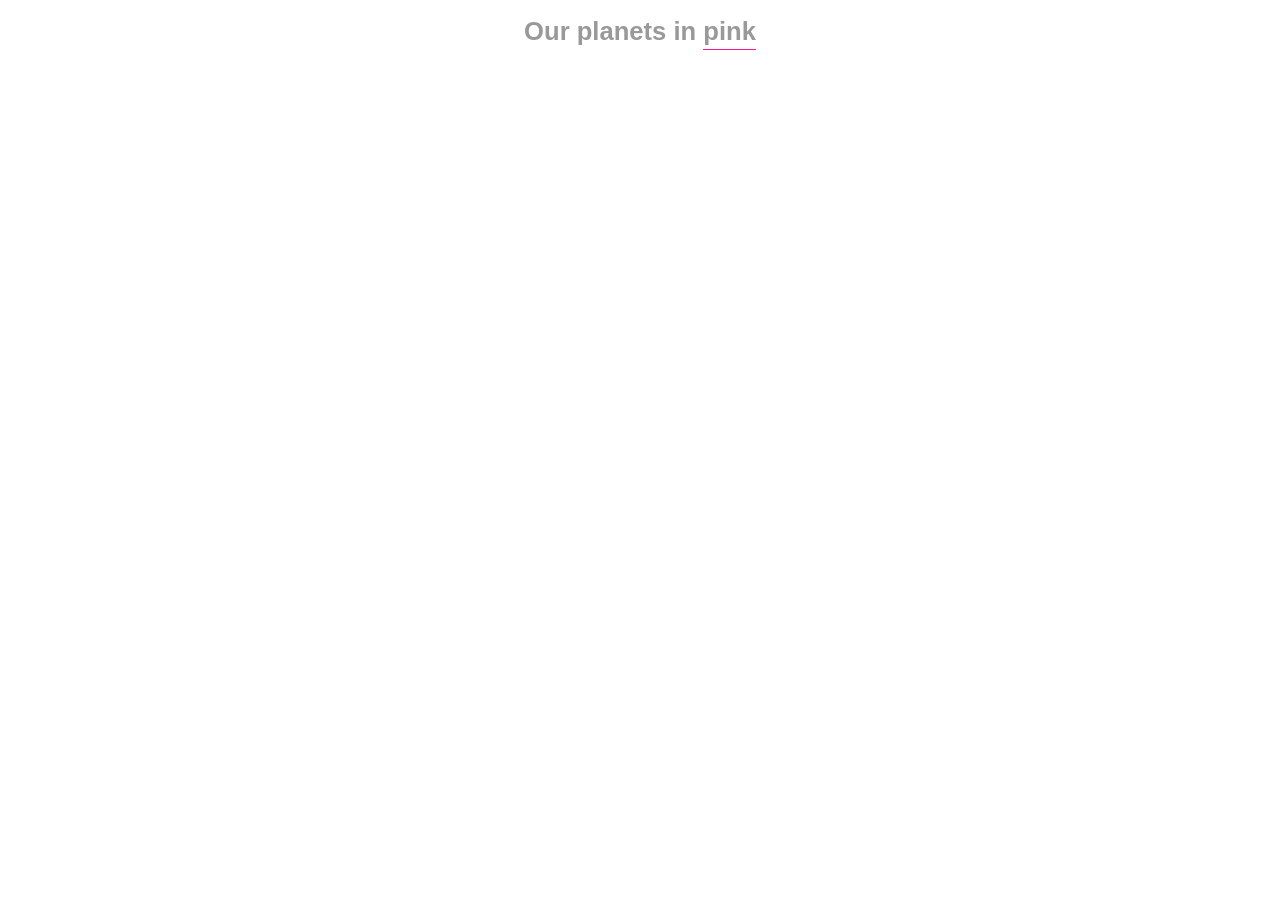
==== index.html @ ed4edcd1 "Rename planets.html to index.html" ====
<!DOCTYPE html>

<html lang="en">

<head>

	<title>Planets</title>
	<meta charset="utf-8">

	<script src="//d3js.org/d3.v4.js"></script>
	<link rel="stylesheet" type="text/css" href="css/planets.css">

</head>

<body>

	<h1 id="headline">Our planets in <span id="pink">pink</span></h1>
	<div id="vis"></div>

	<script type="text/javascript" src="js/planets.js">></script>

</body>

</html>
---- css/planets.css ----
body {
	font-family: Avenir, sans-serif;
	font-size: 0.8rem;
}

#headline {
	text-align: center;
	color: #999;
}

#pink {
	border-bottom: 1px solid deeppink;
	padding-bottom: 0.25rem;
}

circle {
	fill: none;
	stroke: deeppink;
	stroke-width: 1px;
}

line {
	stroke: #ccc;
	stroke-width: 0.5px;	
}

.label {
	fill: #777;
}

#note {
	fill: #aaa;
	font-size: 0.7rem;
}
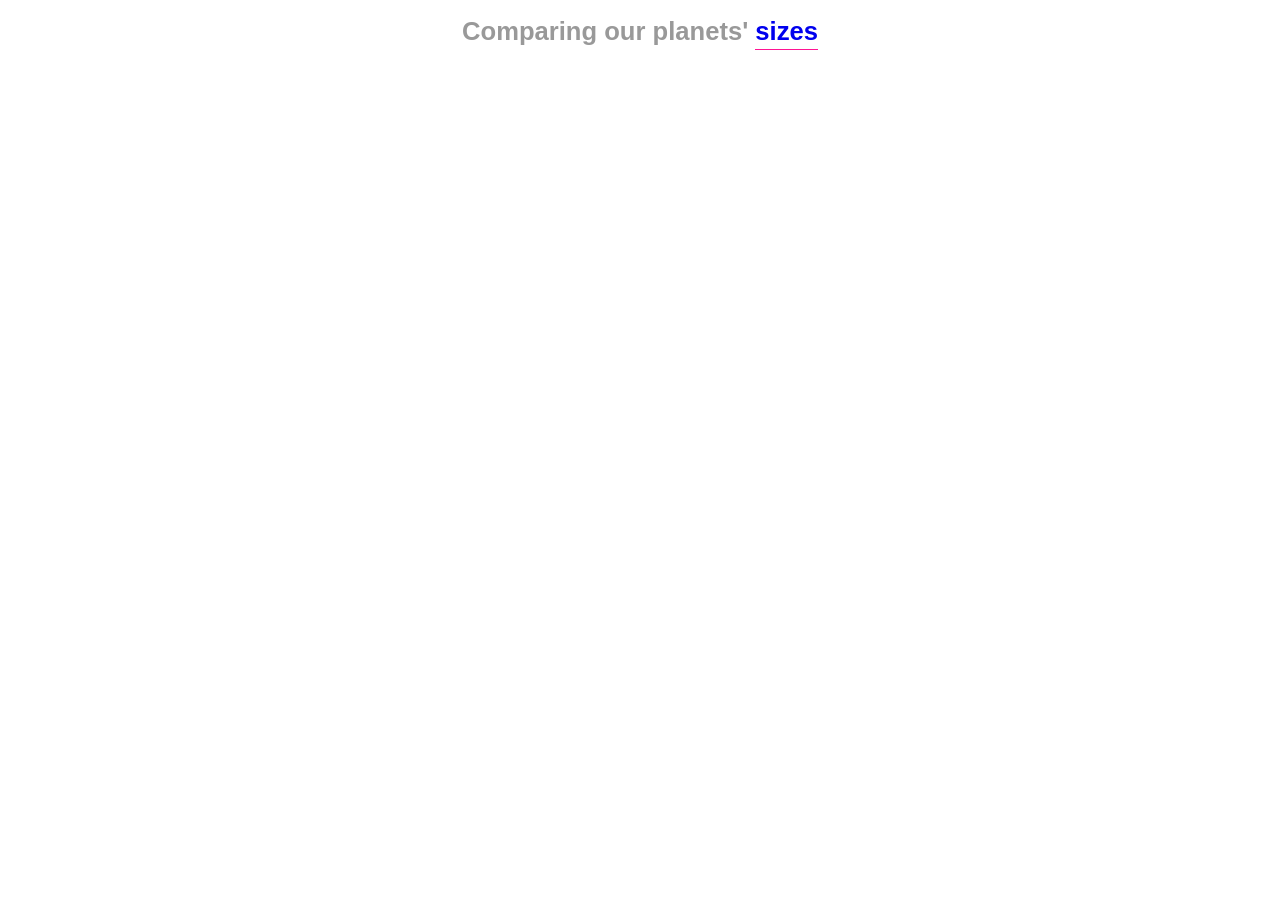
==== commit 90824a91: "Rename planets.html to index.html" ====
--- a/index.html
+++ b/index.html
@@ -15,10 +15,15 @@
 
 <body>
 
-	<h1 id="headline">Our planets in <span id="pink">pink</span></h1>
+	<h1 id="headline">Comparing our planets' <span id="pink"><a href="https://en.wikipedia.org/wiki/List_of_Solar_System_objects_by_size" target="_blank">sizes</a></span></h1>
 	<div id="vis"></div>
 
-	<script type="text/javascript" src="js/planets.js">></script>
+	<div id="tooltip">
+		<div id="tip-header"></div>
+		<div id="tip-body"></div>
+	</div>
+
+	<script type="text/javascript" src="js/planets.js"></script>
 
 </body>
 
--- a/css/planets.css
+++ b/css/planets.css
@@ -14,7 +14,7 @@
 }
 
 circle {
-	fill: none;
+	fill: #fff;
 	stroke: deeppink;
 	stroke-width: 1px;
 }
@@ -31,4 +31,52 @@
 #note {
 	fill: #aaa;
 	font-size: 0.7rem;
-}+}
+
+a:link {
+	text-decoration: none;
+}
+a:visited {
+	color: #999;
+}
+a:hover {
+	color: deeppink;
+}
+a:active {
+	color: #999;	
+}
+
+
+#tooltip {
+  position: absolute;
+  display: inline-block;
+  color: #555;
+  /* color: deeppink; */
+  font-size: 11px;
+  text-align: left;
+  background: #fafafa;
+  box-shadow: 2px 2px 5px rgba(0, 0, 20, 0.25);
+  pointer-events: none;
+  line-height: 200%;
+  max-width: 250px;
+
+  opacity: 0;
+}
+
+#tip-header {
+  padding: 10px;
+  border-bottom: 1px solid pink;
+  color: #666;
+  font-weight: bold;
+  font-size: 0.9rem; 
+}
+
+#small {
+  font-weight: normal;
+  font-size: 0.7rem;
+}
+
+#tip-body {
+  padding: 10px;
+  font-size: 0.7rem;
+}
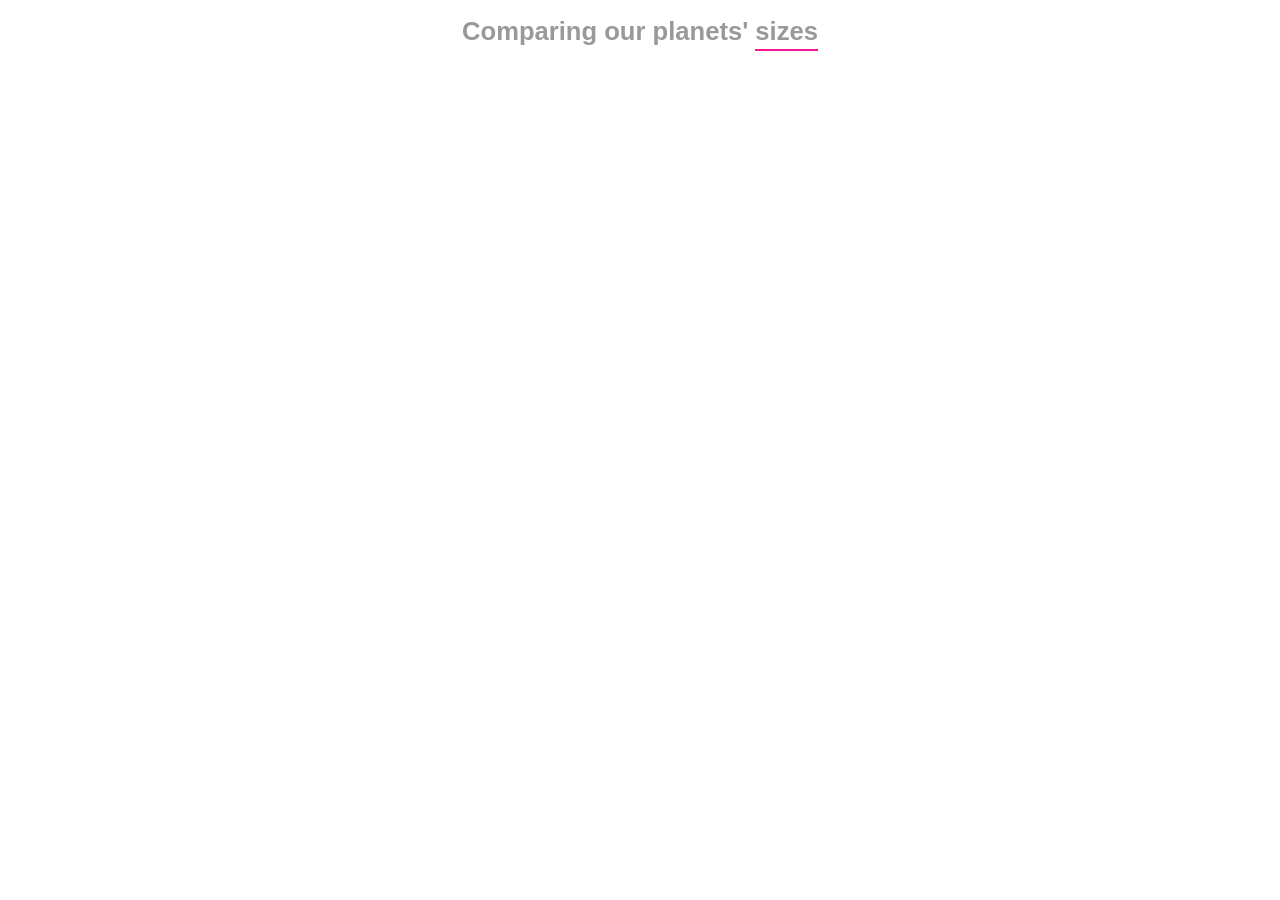
==== commit 831834cf: "Update index.html" ====
--- a/index.html
+++ b/index.html
@@ -8,7 +8,7 @@
 	<title>Planets</title>
 	<meta charset="utf-8">
 
-	<script src="//d3js.org/d3.v4.js"></script>
+	<script src="//d3js.org/d3.v5.js"></script>
 	<link rel="stylesheet" type="text/css" href="css/planets.css">
 
 </head>
--- a/css/planets.css
+++ b/css/planets.css
@@ -1,6 +1,7 @@
 body {
 	font-family: Avenir, sans-serif;
 	font-size: 0.8rem;
+	margin: 0;
 }
 
 #headline {
@@ -9,14 +10,14 @@
 }
 
 #pink {
-	border-bottom: 1px solid deeppink;
+	border-bottom: 2px solid deeppink;
 	padding-bottom: 0.25rem;
 }
 
 circle {
 	fill: #fff;
 	stroke: deeppink;
-	stroke-width: 1px;
+	stroke-width: 4px;
 }
 
 line {
@@ -36,7 +37,7 @@
 a:link {
 	text-decoration: none;
 }
-a:visited {
+a, a:visited {
 	color: #999;
 }
 a:hover {
